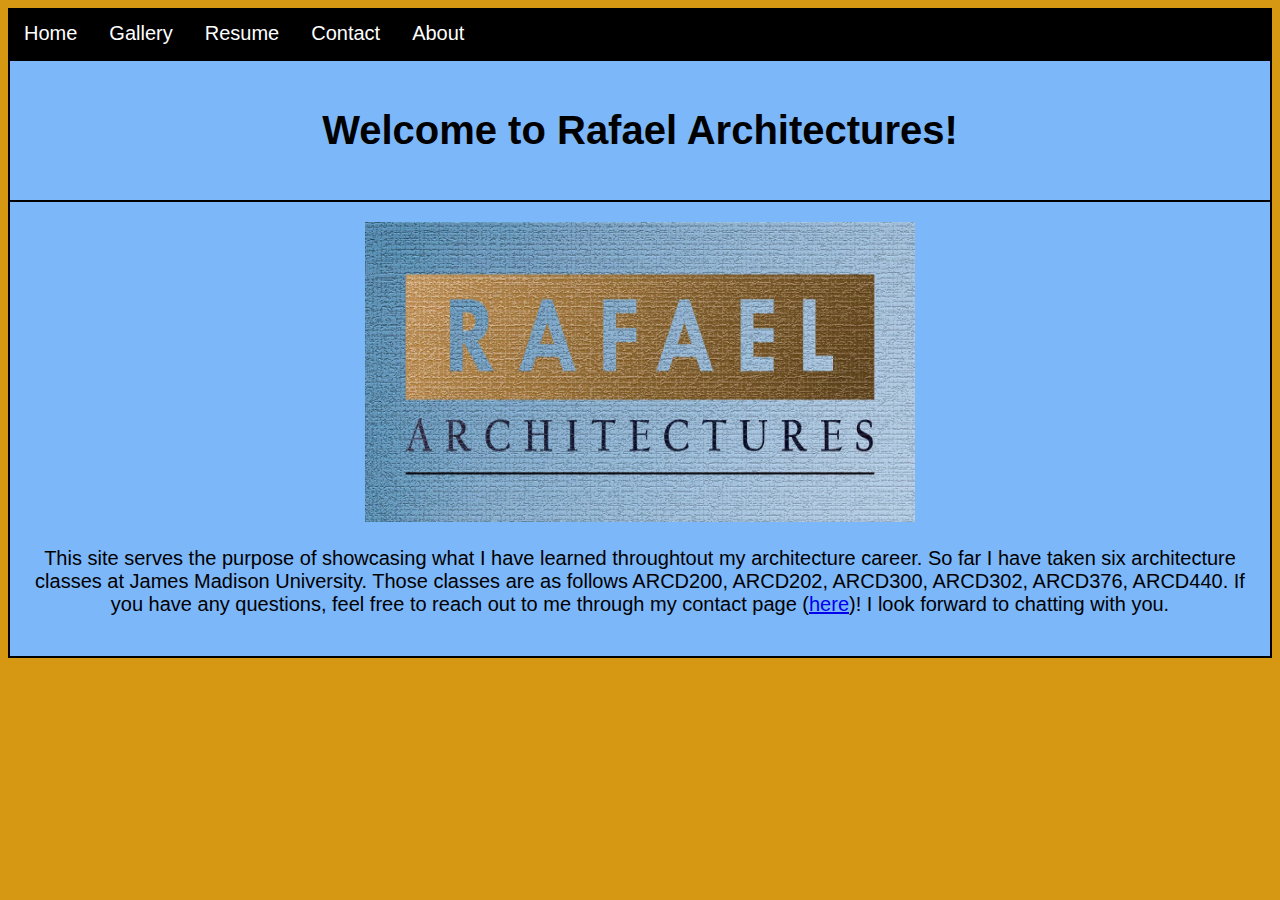
==== rafael-architectures/index.html @ 05cddd7b "final commit" ====
<!DOCTYPE html>
<html lang="en">
<!-- Created by Nic Plybon and Ben Spencer-->

<!--Set the title and set up css-->

<head>
	<title>Home</title>
	<link rel="stylesheet" href="mystyle.css">
	<meta charset="UTF-8">
</head>

<body>

	<!--Link each button in the menu bar to their respective page-->
	<ul>
		<li><a class="active" href="#home">Home</a></li>
		<li><a href="pages/gallery.html">Gallery</a></li>
		<li><a href="pages/resume.html">Resume</a></li>
		<li><a href="pages/contact.html">Contact</a></li>
		<li><a href="pages/about.html">About</a></li>
	</ul>
	<div class="grid-containerspecial">
		<!--Set the header for the home page and display the company logo-->
		<div class="ghead">
			<h1>
				Welcome to Rafael Architectures!
			</h1>
		</div>
		<div class="gmain">
			<div class="himg">
				<img src="images/logo2.jpg" alt="Logo" height="300" width="550">
				<p>This site serves the purpose of showcasing what I have learned throughtout my architecture career. So
					far I have taken six architecture classes at James Madison University. Those classes are as follows
					ARCD200, ARCD202, ARCD300, ARCD302, ARCD376, ARCD440. If you have any questions, feel free to reach
					out to me through my contact page (<a href="pages/contact.html">here</a>)! I look forward to
					chatting with you.
				</p>



			</div>
		</div>
	</div>

</body>

</html>
---- rafael-architectures/mystyle.css ----
body {
    background-color: #d69812;
  }

/* Basic grid layout credit to w3schools*/
.item1 { grid-area: header;}
.item2 { grid-area: main; }
.item3 { grid-area: right; }
.item4 { grid-area: footer; }

h1 {
  text-align: center;
}

.himg {
  text-align: center;
}

.ptext {
  text-align: center;
}

.grid-container {
  display: grid;
  grid-template-areas:
    'header header header header header header'
    'main main main main right right'
    'footer footer footer footer footer footer';
  grid-gap: 2px;
  background-color: #000000;
  padding: 2px;
  font-family: sans-serif;
}

.grid-container > div {
  background-color: rgb(124, 183, 250);
  text-align: left;
  padding: 20px ;
  font-size: 20px;
}

/* Grid layout for header and main credit to w3schools*/
.ghead { grid-area: header;}
.gmain { grid-area: main; }



.grid-containerspecial {
  display: grid;
  grid-template-areas:
    'header'
    'main';
  grid-gap: 2px;
  background-color: #000000;
  padding: 2px;
  font-family: sans-serif;
}

.grid-containerspecial > div {
  background-color: rgb(124, 183, 250);
  padding: 20px ;
  font-size: 20px;
}

/* Horizontal toolbar credit to w3schools*/
ul {
    list-style-type: none;
    margin: 0px;
    padding: 0;
    overflow: hidden;
    background-color: rgb(0, 0, 0);
  }
  
  li {
    float: left;
  }
  
  li a {
    display: block;
    color: white;
    text-align: center;
    padding: 14px 16px;
    text-decoration: none;
    font-size: 20px;
  }
  
  /* changes color of toolbar on hover*/
  li a:hover {
    background-color: rgb(114, 84, 0);
  }
  body {font-family: Arial, Helvetica, sans-serif;}
* {box-sizing: border-box;}

 /* Credit to w3schools for this html form */
input[type=text], select, textarea {
  width: 100%;
  padding: 12px;
  border: 1px solid #ccc;
  border-radius: 4px;
  box-sizing: border-box;
  margin-top: 6px;
  margin-bottom: 16px;
  resize: vertical;
}

input[type=submit] {
  background-color: rgb(0, 0, 0);
  color: white;
  padding: 12px 20px;
  border: none;
  border-radius: 4px;
  cursor: pointer;
}
/* Change color of submit button on hover */
input[type=submit]:hover {
  background-color: rgb(114, 84, 0);
}

.container {
  border-radius: 5px;
  background-color: rgba(0, 0, 0, 0);
  padding: 20px;
}
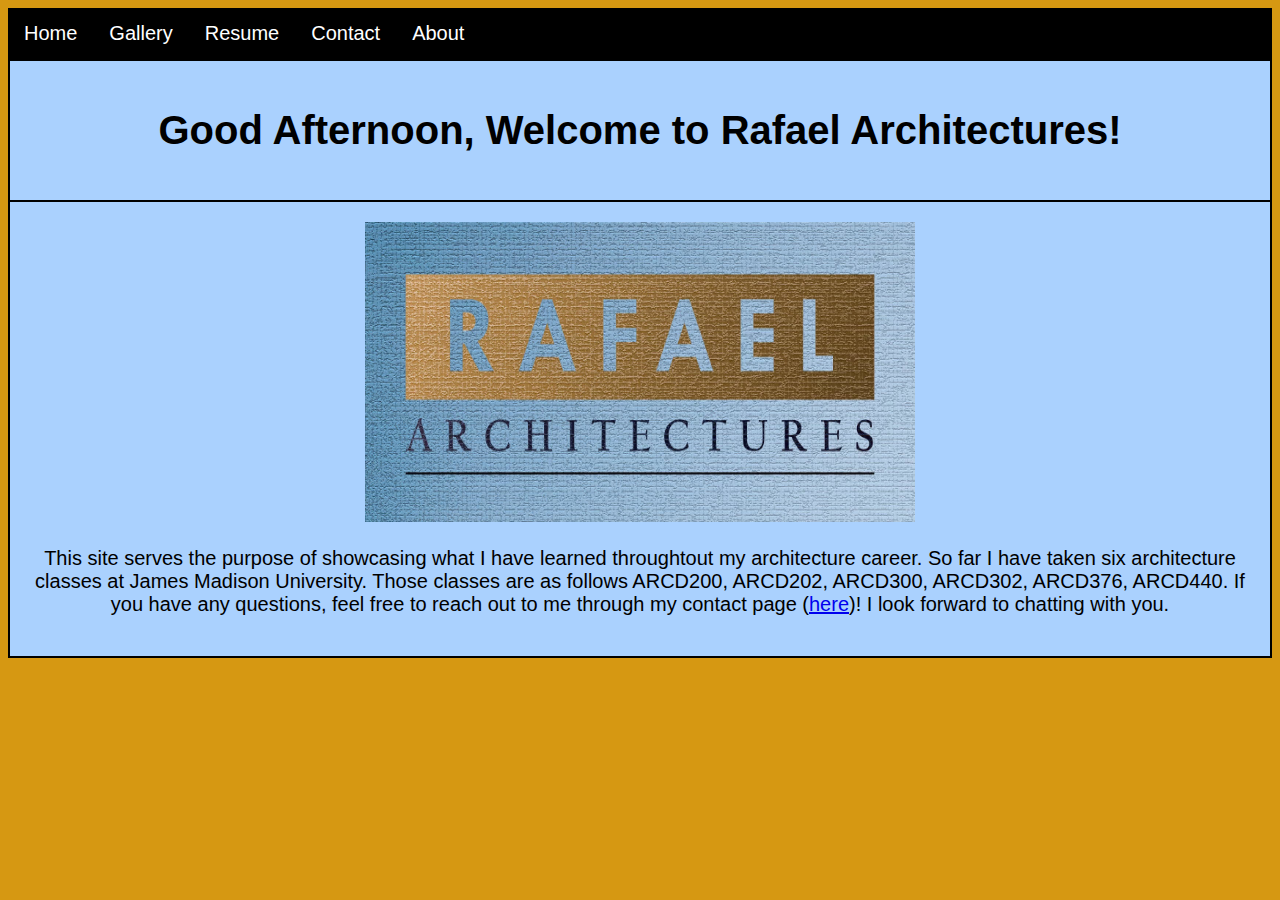
==== commit 8da28a0f: "big commit" ====
--- a/rafael-architectures/index.html
+++ b/rafael-architectures/index.html
@@ -24,7 +24,7 @@
 		<!--Set the header for the home page and display the company logo-->
 		<div class="ghead">
 			<h1>
-				Welcome to Rafael Architectures!
+				<label id = "greeting"></label>
 			</h1>
 		</div>
 		<div class="gmain">
@@ -44,5 +44,6 @@
 	</div>
 
 </body>
+<script src = "index.js"></script>
 
 </html>--- a/rafael-architectures/mystyle.css
+++ b/rafael-architectures/mystyle.css
@@ -33,7 +33,7 @@
 }
 
 .grid-container > div {
-  background-color: rgb(124, 183, 250);
+  background-color: rgb(170, 209, 254);
   text-align: left;
   padding: 20px ;
   font-size: 20px;
@@ -57,7 +57,7 @@
 }
 
 .grid-containerspecial > div {
-  background-color: rgb(124, 183, 250);
+  background-color: rgb(170, 209, 254);
   padding: 20px ;
   font-size: 20px;
 }
@@ -122,3 +122,15 @@
   padding: 20px;
 }
 
+#work300, #toggle300, #work220, #toggle220 {
+  padding: 5px;
+  text-align: center;
+  background-color: #dcdcdc;
+  border: solid 1px #000000;
+}
+
+#work300, #work220 {
+  padding: 50px;
+  display: none;
+}
+
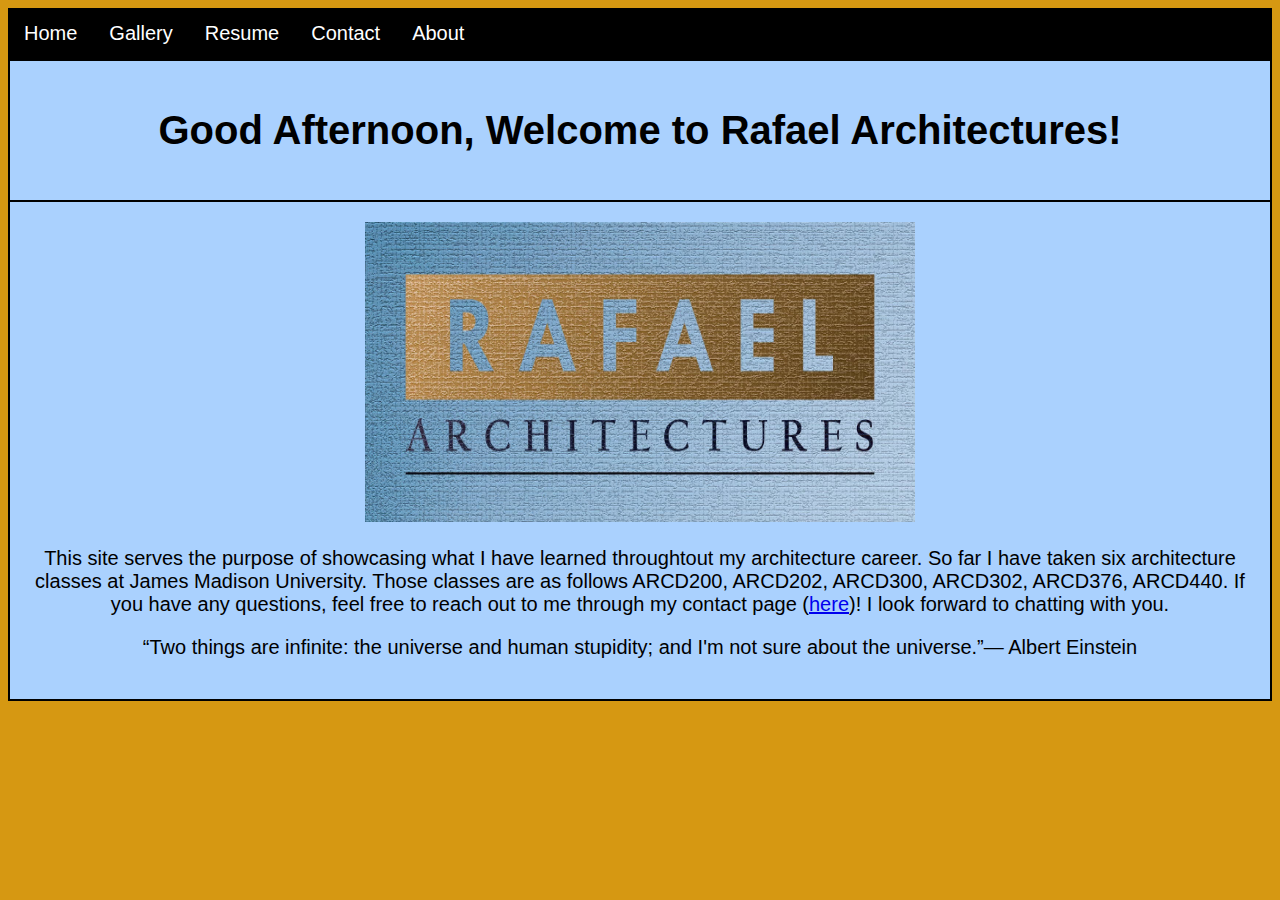
==== commit 4a9173c7: "big commit 2" ====
--- a/rafael-architectures/index.html
+++ b/rafael-architectures/index.html
@@ -36,6 +36,9 @@
 					out to me through my contact page (<a href="pages/contact.html">here</a>)! I look forward to
 					chatting with you.
 				</p>
+				<p>
+					<label id = "quote"></label>
+				</p>
 
 
 
--- a/rafael-architectures/mystyle.css
+++ b/rafael-architectures/mystyle.css
@@ -1,5 +1,6 @@
 body {
     background-color: #d69812;
+    text-align: center;
   }
 
 /* Basic grid layout credit to w3schools*/
@@ -121,7 +122,6 @@
   background-color: rgba(0, 0, 0, 0);
   padding: 20px;
 }
-
 #work300, #toggle300, #work220, #toggle220 {
   padding: 5px;
   text-align: center;
@@ -134,3 +134,4 @@
   display: none;
 }
 
+
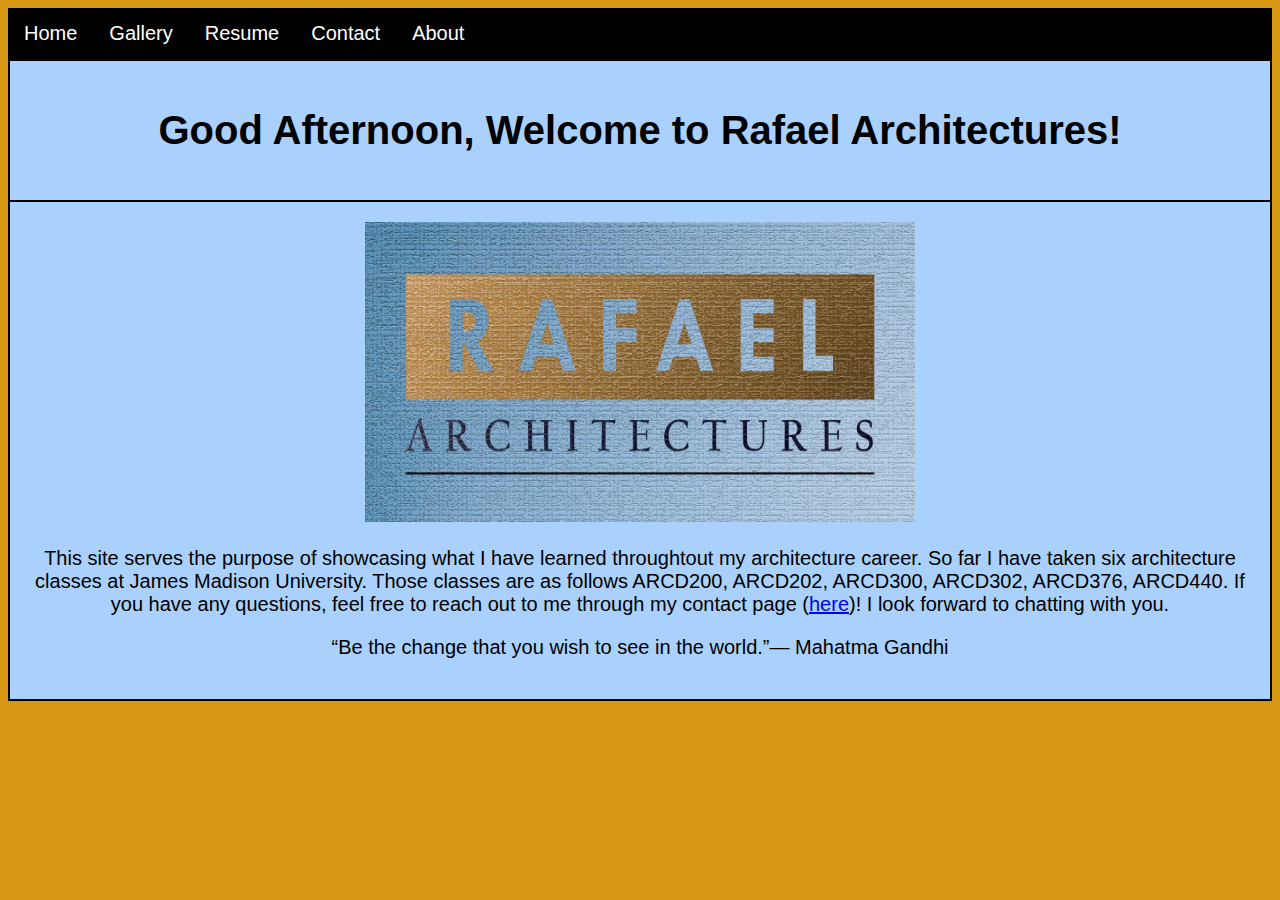
==== commit 8bfc5126: "Add files via upload" ====
--- a/rafael-architectures/index.html
+++ b/rafael-architectures/index.html
@@ -1,6 +1,7 @@
 <!DOCTYPE html>
 <html lang="en">
 <!-- Created by Nic Plybon and Ben Spencer-->
+<!-- Homepage for Rafael Architectures-->
 
 <!--Set the title and set up css-->
 
@@ -17,7 +18,7 @@
 		<li><a class="active" href="#home">Home</a></li>
 		<li><a href="pages/gallery.html">Gallery</a></li>
 		<li><a href="pages/resume.html">Resume</a></li>
-		<li><a href="pages/contact.html">Contact</a></li>
+		<li><a href="pages/contact.php">Contact</a></li>
 		<li><a href="pages/about.html">About</a></li>
 	</ul>
 	<div class="grid-containerspecial">
--- a/rafael-architectures/mystyle.css
+++ b/rafael-architectures/mystyle.css
@@ -7,11 +7,12 @@
 .item1 { grid-area: header;}
 .item2 { grid-area: main; }
 .item3 { grid-area: right; }
-.item4 { grid-area: footer; }
+.item4 { grid-area: footer;}
 
 h1 {
   text-align: center;
 }
+
 
 .himg {
   text-align: center;
@@ -134,4 +135,7 @@
   display: none;
 }
 
+#hide {
+  display: none;
+}
 
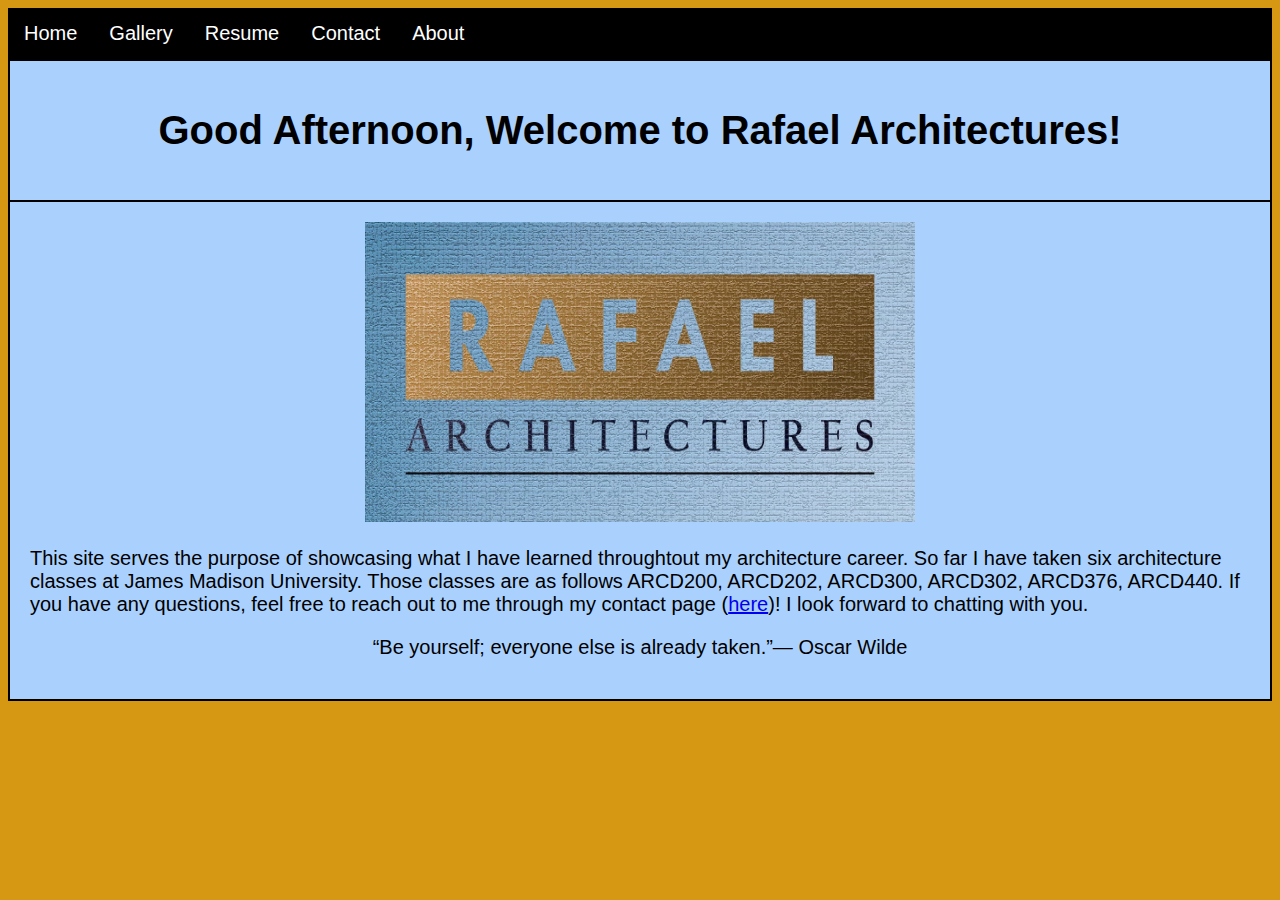
==== commit 327dea86: "left align" ====
--- a/rafael-architectures/index.html
+++ b/rafael-architectures/index.html
@@ -31,7 +31,7 @@
 		<div class="gmain">
 			<div class="himg">
 				<img src="images/logo2.jpg" alt="Logo" height="300" width="550">
-				<p>This site serves the purpose of showcasing what I have learned throughtout my architecture career. So
+				<p style="text-align:left;">This site serves the purpose of showcasing what I have learned throughtout my architecture career. So
 					far I have taken six architecture classes at James Madison University. Those classes are as follows
 					ARCD200, ARCD202, ARCD300, ARCD302, ARCD376, ARCD440. If you have any questions, feel free to reach
 					out to me through my contact page (<a href="pages/contact.html">here</a>)! I look forward to
